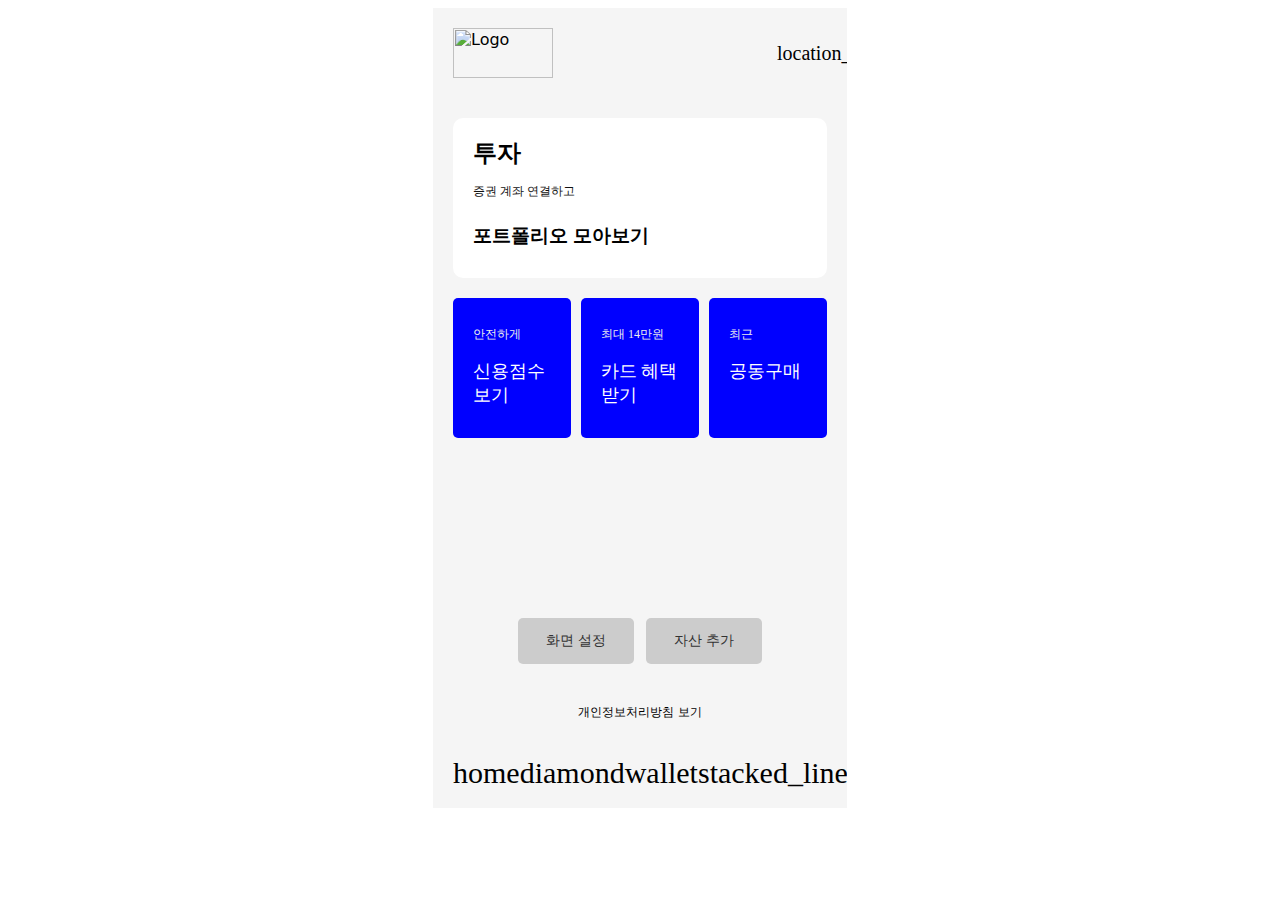
==== index.html @ 465d8dcc "Rename study.html to index.html" ====
<html lang="ko-KR">

<head>
    <meta charset="UTF-8">
    <link rel="stylesheet" href="07_styles.css">
    <link rel="stylesheet" href="iconstyle.css">
    <!-- <link rel="stylesheet"
        href="https://fonts.googleapis.com/css2?family=Material+Symbols+Outlined:opsz,wght,FILL,GRAD@48,400,1,0"> -->
    <link rel="stylesheet" as="style" crossorigin href="https://cdn.jsdelivr.net/gh/orioncactus/pretendard@v1.3.6/dist/web/variable/pretendardvariable.css" />
    <link type="text/css" rel="stylesheet" href="font_pretend.css">
</head>

<body>
    <div class="container">
        <div class="header">
            <img src="https://spartacodingclub.kr/_next/image?url=%2Fv5%2Ficons%2Flogo-inactive.png&w=1080&q=100"
                alt="Logo" class="logo">
            <div class="icons">
                <span class="material-symbols-outlined1"> location_on </span>
                <span class="material-symbols-outlined1">
                    notifications
                </span>
            </div>
        </div>
        <!-- main 부분만 변경 -->
        <div class="main">
            <div class="box box1">
                <h2 class="title">투자</h2>
                <p class="size12px_2">증권 계좌 연결하고</p>
                <h3 class="size18px_2">포트폴리오 모아보기</h3>
            </div>

            <div class="box box2">
                <div class="card">
                    <p class="size12px">안전하게</p>
                    <h3 class="size18px">신용점수 보기</h3>
                </div>
                <div class="card">
                    <p class="size12px">최대 14만원</p>
                    <h3 class="size18px">카드 혜택 받기</h3>
                </div>
                <div class="card">
                    <p class="size12px">최근</p>
                    <h3 class="size18px">공동구매</h3>
                </div>
            </div>

            <div class="box3">
                <div class="button-group">
                    <button class="gray-button">화면 설정</button>
                    <button class="gray-button">자산 추가</button>
                </div>
            </div>
            <div class="privacy-policy">개인정보처리방침 보기</div>
        </div>
        <div class="footer">
            <span class="material-symbols-outlined2"> home </span>
            <span class="material-symbols-outlined2"> diamond </span>
            <span class="material-symbols-outlined2"> wallet </span>
            <span class="material-symbols-outlined2">
                stacked_line_chart
            </span>
            <span class="material-symbols-outlined2"> menu </span>
        </div>
    </div>

</body>

</html>
---- 07_styles.css ----
.container {
    width: 414px;
    height: 800px;
    margin: 0 auto;
    background-color: #f5f5f5;
    overflow: hidden;
}
.main {
    padding: 20px;  
    height: 600px;
}
.header {
    display: flex;
    justify-content: space-between;
    align-items: center;
    padding: 20px;
    height:50px;
}
.logo {
    width: 100px;
    height: 50px;
}
.icons {
    display: flex;
    justify-content: space-between;
    width: 50px;
}
.box {
    /* height: 100px; */
    margin-bottom: 20px;
    background-color: #fff;
}
.box1 {
    margin-top: 0px;
    padding: 20px;
    height: 120px;
    background-color: #fff;
    border-radius: 10px;
    display: flex;
    flex-direction: column;
    justify-content: center;
}
.box2 {
    height: 300px;
    background-color:transparent;
    display: flex;
    justify-content: space-between;
    align-items: flex-start;
}
.card {
    background-color: blue;
    padding: 20px;
    border-radius: 5px;
    width: 100px;
    height: 100px;
    display: flex;
    flex-direction: column;
    /* justify-content: center; */
    justify-content: flex-start;
    margin-right: 10px;
    color: #fff;
}
.card:last-child {
    margin-right: 0;
}
.box3 {
    background-color: transparent;
    height: fit-content;
    /* height: 200px; */
    display: flex;
    flex-direction: column;
    justify-content: center;
}
.button-group {
    display: flex;
    justify-content: center;
    margin-bottom: 40px;
}
.gray-button {
    background-color: #ccc;
    color: #333;
    padding: 14px 28px;
    border: none;
    border-radius: 5px;
    margin: 0 6px;
    cursor: pointer;
}
.privacy-policy {
    margin-top: 0px;
    text-align: center;
    font-size: 12px;
}
.footer {
    height: px;
    display: flex;
    justify-content: space-between;
    align-items: center;
    padding: 20px;
}
.footer-icon {
    flex: 1;
    display: flex;
    justify-content: center;
}
.footer-icon img {
    width: 30px;
    height: 30px;
}
button {
    appearance: auto;
    font-style: ;
    font-variant-ligatures: ;
    font-variant-caps: ;
    font-variant-numeric: ;
    font-variant-east-asian: ;
    font-variant-alternates: ;
    font-weight: ;
    font-stretch: ;
    font-size: 14px;
    font-family: ;
    font-optical-sizing: ;
    font-kerning: ;
    font-feature-settings: ;
    font-variation-settings: ;
    text-rendering: auto;
    color: buttontext;
    letter-spacing: normal;
    word-spacing: normal;
    line-height: normal;
    text-transform: none;
    text-indent: 0px;
    text-shadow: none;
    display: inline-block;
    text-align: center;
    align-items: flex-start;
    cursor: default;
    box-sizing: border-box;
    background-color: buttonface;
    margin: 0em;
    padding: 1px 6px;
    border-width: 2px;
    border-style: outset;
    border-color: buttonborder;
    border-image: initial;
}
---- iconstyle.css ----
/* fallback */
@font-face {
  font-family: 'Material Symbols Outlined';
  font-style: normal;
  font-weight: 400;
  src: url(https://fonts.gstatic.com/s/materialsymbolsoutlined/v124/kJF1BvYX7BgnkSrUwT8OhrdQw4oELdPIeeII9v6oDMzByHX9rA6RzazHD_dY43zj-jCxv3fzvRNU22ZXGJpEpjC_1n-q_4MrImHCIJIZrDCvHOejbd5zrDAt.woff2) format('woff2');
}

.material-symbols-outlined2 {
  font-family: 'Material Symbols Outlined';
  font-weight: normal;
  font-style: normal;
  font-size: 30px;
  line-height: 1;
  letter-spacing: normal;
  text-transform: none;
  display: inline-block;
  white-space: nowrap;
  word-wrap: normal;
  direction: ltr;
  -webkit-font-feature-settings: 'liga';
  -webkit-font-smoothing: antialiased;
}

.material-symbols-outlined1 {
    font-family: 'Material Symbols Outlined';
    font-weight: normal;
    font-style: normal;
    font-size: 20px;
    line-height: 1;
    letter-spacing: normal;
    text-transform: none;
    display: inline-block;
    white-space: nowrap;
    word-wrap: normal;
    direction: ltr;
    -webkit-font-feature-settings: 'liga';
    -webkit-font-smoothing: antialiased;
  }
---- font_pretend.css ----
@charset 'UTF-8';
/* CSS Document */

/* @import url("https://cdn.jsdelivr.net/gh/orioncactus/pretendard@v1.3.6/dist/web/variable/pretendardvariable.css"); */
@import url('https://cdn.jsdelivr.net/gh/orioncactus/pretendard/dist/web/variable/pretendardvariable.css');
* {
    font-family: "Pretendard Variable", Pretendard, -apple-system, BlinkMacSystemFont, system-ui, Roboto, "Helvetica Neue", "Segoe UI", "Apple SD Gothic Neo", "Noto Sans KR", "Malgun Gothic", "Apple Color Emoji", "Segoe UI Emoji", "Segoe UI Symbol", sans-serif;
    font-size: 100%;
}

/* text */
.title {
    margin: 0;
}

/*본문 스타일 rem*/
.size12px{
    font-family: "Pretendard Variable";
    font-size: 12px;
    line-height: 170%;
    word-break: keep-all;
    text-align: left;
    color:#eeeeee;
    letter-spacing: -0.0001em;
    word-spacing:0;
    font-weight: 400;
    margin: 6px 0;
}
.size18px{
    font-family: "Pretendard Variable";
    font-size: 18px;
    line-height: 130%;
    letter-spacing: -0.0001em;
    word-spacing:0;
    font-weight: 570;
    margin: 10px 0;
    word-break: keep-all;
    text-align: left;
    color:#ffffff;
}
h2 {
    font-family: "Pretendard Variable";
    display: block;
    font-size: 1.5em;
    font-weight: 700;
}
p.size12px_2 {
    font-family: "Pretendard Variable";
    font-size: 12px;
    line-height: 170%;
    letter-spacing: -0.0001em;
    word-spacing:0;
    font-weight: 400;
    word-break: keep-all;
    text-align: left;
    display: block;
    color: #111111;
}
h3.size18px_2 {
    font-family: "Pretendard Variable";
    font-size: 1.17em;
    letter-spacing: -0.0001em;
    word-spacing:0;
    font-weight: 700;
    margin: 10px 0;
    display: block;
}

/* animation */
#pretendard>span {
    animation: variable-loop 4s infinite both;
    animation-delay: var(--delay);
    text-align: center;
    --delay: calc((var(--variable-index) + 1) * 0.15s);
}
@keyframes variable-loop {
    0% {
        font-weight: 45;
        letter-spacing: -0.03em;
    }

    50% {
        font-weight: 760;
        letter-spacing: -0.05em;
    }

    100% {
        font-weight: 45;
        letter-spacing: -0.03em;
    }
}
span .here{
    background-color: rgba(#111111,#111111,#111111, 0.1);
}
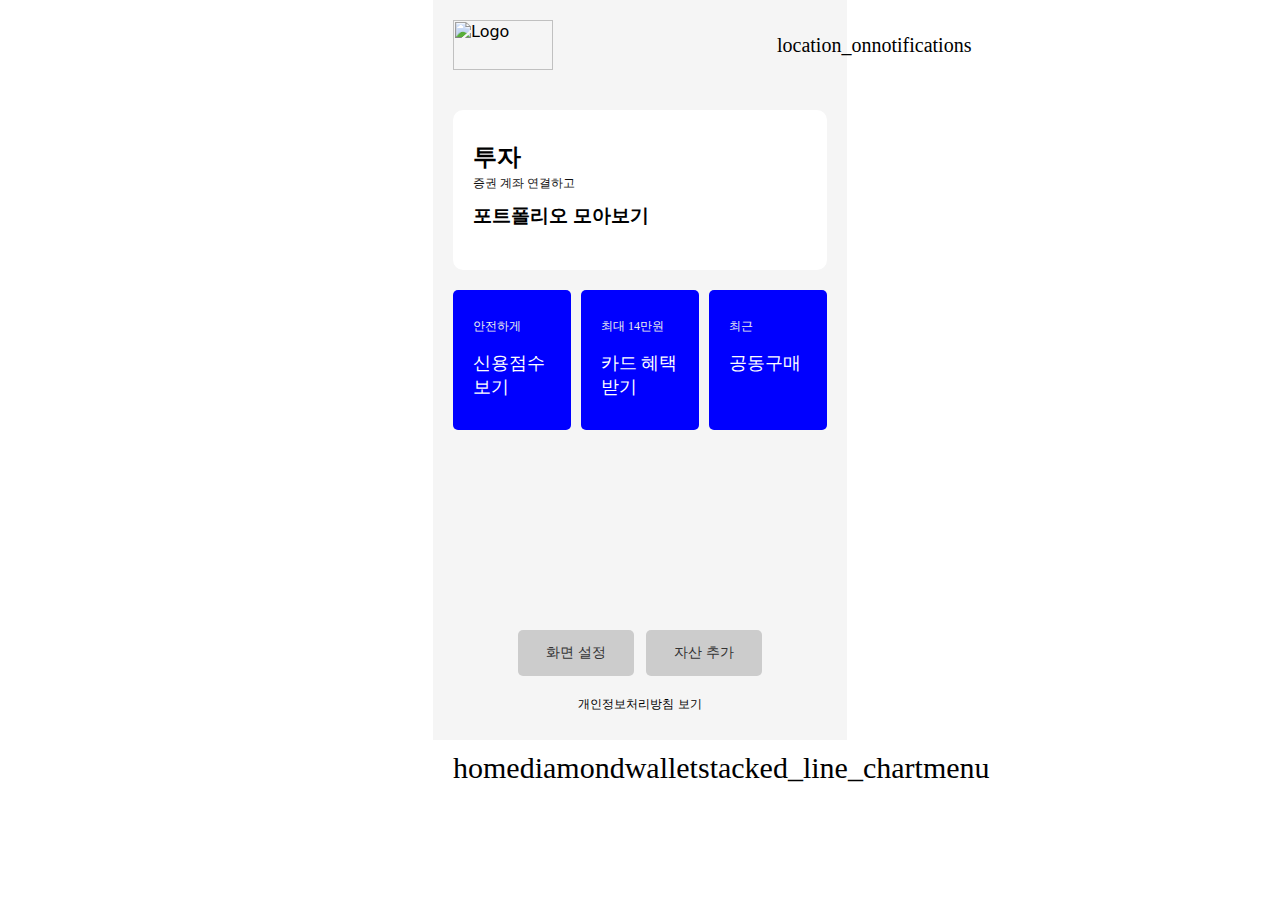
==== commit 1c8eca4a: "Update index.html" ====
--- a/index.html
+++ b/index.html
@@ -1,4 +1,5 @@
 <html lang="ko-KR">
+<meta name="viewport" content="width=device-width, initial-scale=1, user-scalable=no, maximum-scale=1, minimum-scale=1">
 
 <head>
     <meta charset="UTF-8">
--- a/07_styles.css
+++ b/07_styles.css
@@ -1,13 +1,18 @@
+*{
+    margin:0;
+    padding: 0;
+}
+
 .container {
     width: 414px;
-    height: 800px;
+    height: 740px;
     margin: 0 auto;
     background-color: #f5f5f5;
-    overflow: hidden;
+    /* overflow: hidden; */
 }
 .main {
     padding: 20px;  
-    height: 600px;
+    height: fit-content;
 }
 .header {
     display: flex;
@@ -41,7 +46,7 @@
     justify-content: center;
 }
 .box2 {
-    height: 300px;
+    height: 320px;
     background-color:transparent;
     display: flex;
     justify-content: space-between;
@@ -66,7 +71,6 @@
 .box3 {
     background-color: transparent;
     height: fit-content;
-    /* height: 200px; */
     display: flex;
     flex-direction: column;
     justify-content: center;
@@ -74,7 +78,7 @@
 .button-group {
     display: flex;
     justify-content: center;
-    margin-bottom: 40px;
+    margin-bottom: 20px;
 }
 .gray-button {
     background-color: #ccc;
@@ -86,12 +90,10 @@
     cursor: pointer;
 }
 .privacy-policy {
-    margin-top: 0px;
     text-align: center;
     font-size: 12px;
 }
 .footer {
-    height: px;
     display: flex;
     justify-content: space-between;
     align-items: center;
@@ -142,4 +144,4 @@
     border-style: outset;
     border-color: buttonborder;
     border-image: initial;
-}+}
